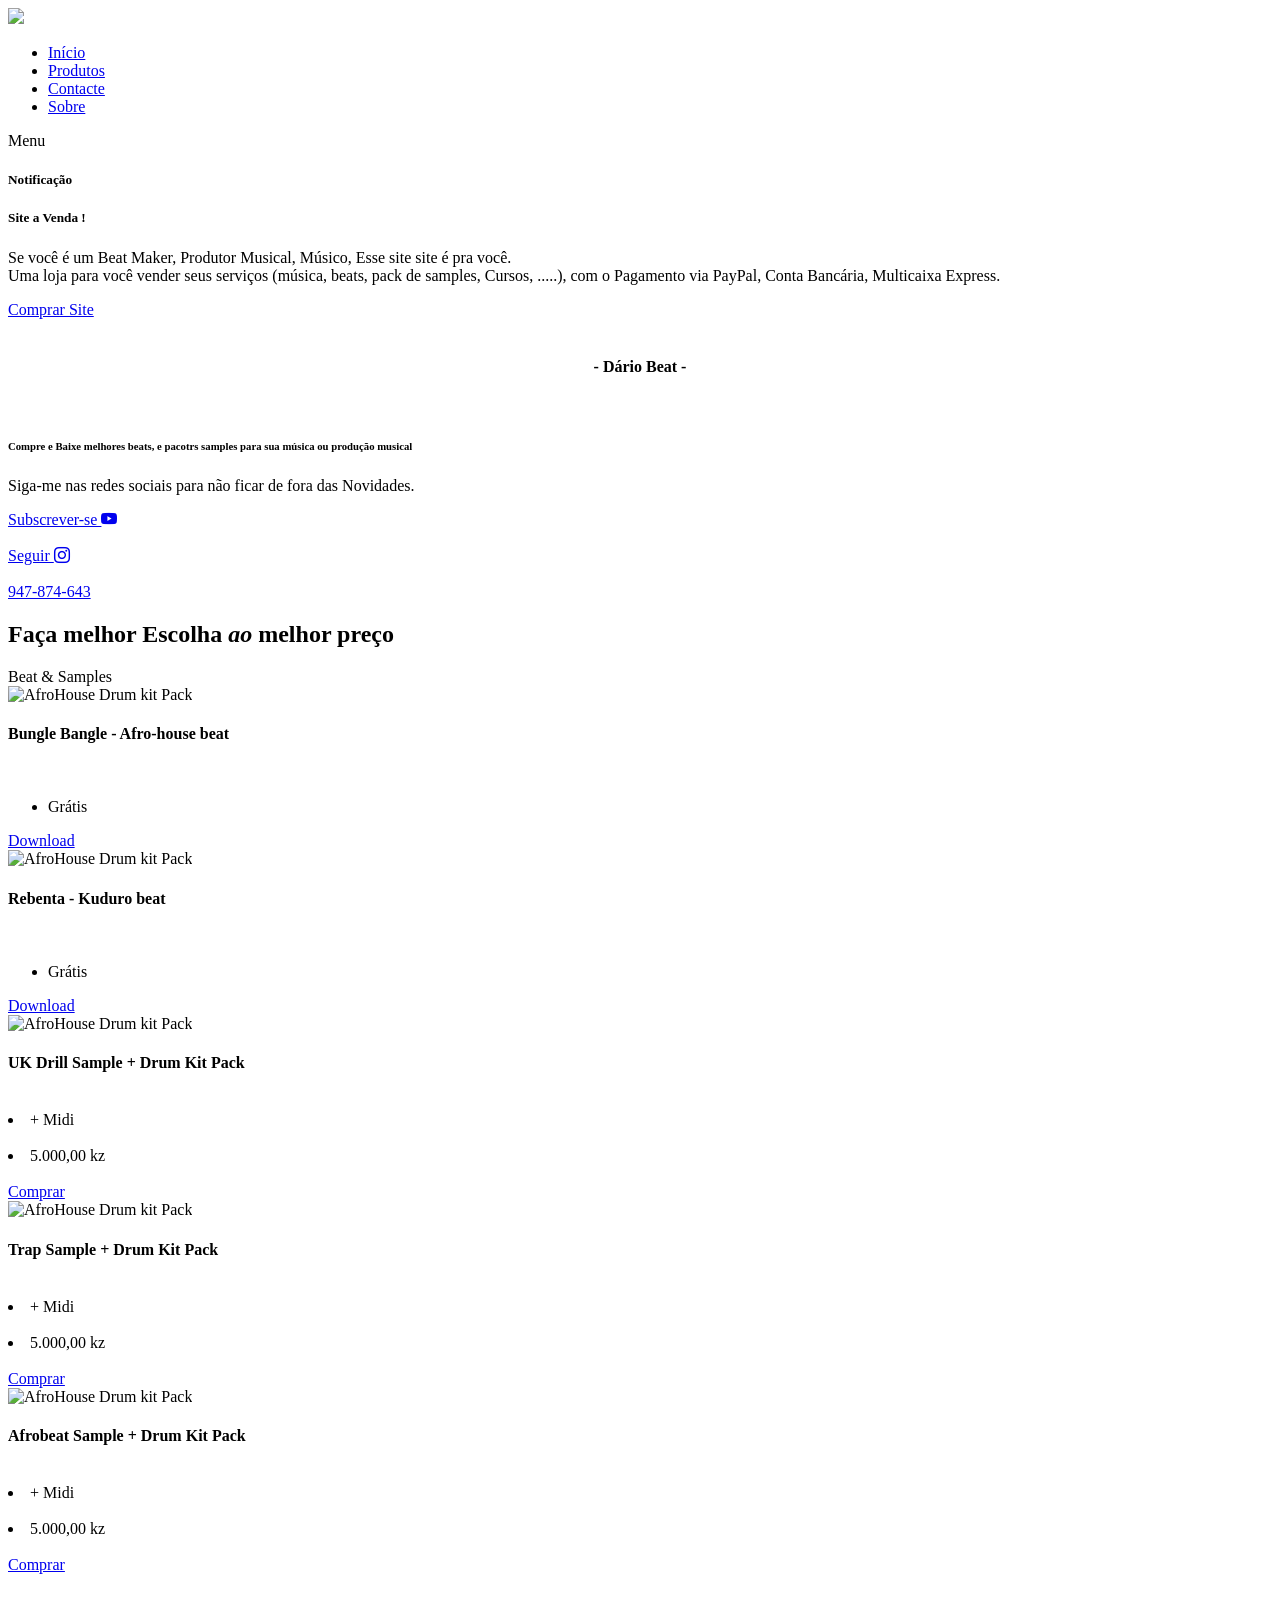
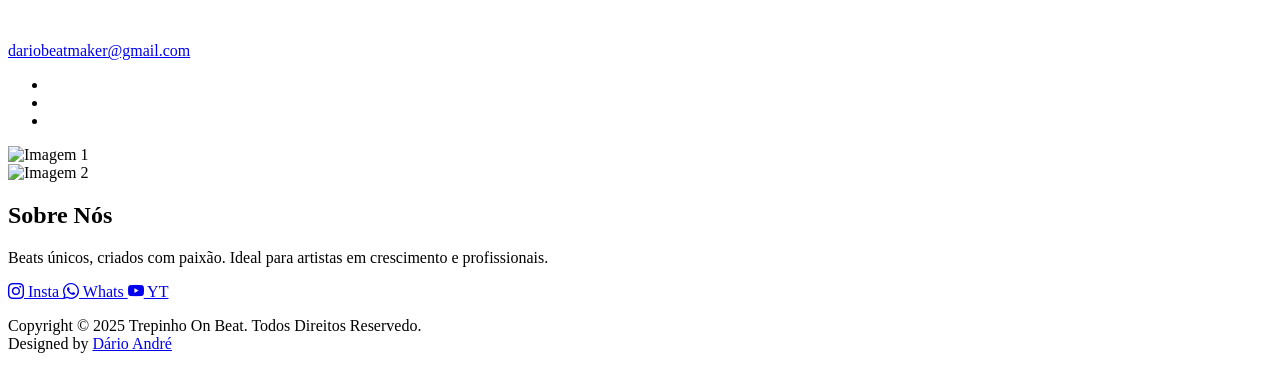
==== index.html @ f0b5c38b "Add files via upload" ====
<!DOCTYPE html>
<html lang="en">

  <head>

    <meta charset="UTF-8">
    <meta name="viewport" content="width=device-width, initial-scale=1, shrink-to-fit=no">
    <meta name="description" content="">
    <meta name="author" content="">
    <link rel="preconnect" href="https://fonts.gstatic.com">
    <link href="https://fonts.googleapis.com/css2?family=Poppins:wght@100;200;300;400;500;600;700;800;900&display=swap" rel="stylesheet">

    <title>Dário Beat - Sell Beats Online</title>

    <!-- Bootstrap core CSS -->
    <link href="b_css/bootstrap.min.css" rel="stylesheet">
    
    <!--Icons Bootstrap -->
    <link rel="stylesheet" href="https://cdn.jsdelivr.net/npm/bootstrap-icons@1.11.3/font/bootstrap-icons.min.css">


    <!-- Additional CSS Files -->
    <link rel="stylesheet" href="css/fontawesome.css">
    <link rel="stylesheet" href="css/templatemo-onix-digital.css">
    <link rel="stylesheet" href="css/animated.css">
    <link rel="stylesheet" href="css/owl.css">
  </head>

<body>

  <!-- ***** Preloader Start ***** -->
  <div id="js-preloader" class="js-preloader">
    <div class="preloader-inner">
      <span class="dot"></span>
      <div class="dots">
        <span></span>
        <span></span>
        <span></span>
      </div>
    </div>
  </div>
  <!-- ***** Preloader End ***** -->

  <!-- ***** Header Area Start ***** -->
  <header class="header-area header-sticky wow slideInDown" data-wow-duration="0.4s" data-wow-delay="0s">
    <div class="container">
      <div class="row">
        <div class="col-12">
          <nav class="main-nav">
            <!-- ***** Logo Start ***** -->
            <a href="index.html" class="logo">
          <img src="images/logo.png">
         </a>
            <!-- ***** Logo End ***** -->
            <!-- ***** Menu Start ***** -->
            <ul class="nav">
              <li class="scroll-to-section"><a href="#top" class="active">Início</a></li>
              <li class="scroll-to-section"><a href="#pricing">Produtos</a></li>
              <li class="scroll-to-section"><a href="#contacto">Contacte</a></li> 
              <li class="scroll-to-section"><a href="#sobre">Sobre</a></li> 
            </ul>        
            <a class='menu-trigger'>
                <span>Menu</span>
            </a>
            <!-- ***** Menu End ***** -->
          </nav>
        </div>
      </div>
    </div>
  </header>
  <!-- ***** Header Area End ***** -->

  <div class="main-banner" id="top">
    <div class="container">
      <div class="row">
        <div class="col-lg-12">
          <div class="row">
            <div class="col-lg-6 align-self-center">
              <div class="owl-carousel owl-banner">
 
                <div class="item header-text">
                  <!-- Notificação de Venda -->
       <div class="card">
  <h5 class="card-header">Notificação</h5>
  <div class="card-body">
    <h5 class="card-title">Site a Venda !</h5>
    <p class="card-text">Se você é um Beat Maker, Produtor Musical, Músico, Esse site site é pra você.<br>
   Uma loja para você vender seus serviços (música, beats, pack de samples, Cursos, .....), com o Pagamento via PayPal, Conta Bancária, Multicaixa Express.</p>
    <a href="https://www.instagram.com/darioandre15?igsh=MWtvZGVhNHUzNDRxYg==" class="btn btn-primary">Comprar Site</a>
  </div>
</div>
<br>
<!-- Fim Notificação de Venda -->
                  <h4 style="text-align:center">- Dário  Beat -</h4><br>
                  <h6>Compre e Baixe melhores beats, e pacotrs samples para sua música ou produção musical</h6>
                  <p>Siga-me nas redes sociais para não ficar de fora das Novidades.</p>
                  <div class="down-buttons">
                    <div class="main-blue-button-hover">
                      <a href="https://www.youtube.com/@trepinhooficial">Subscrever-se <i class="bi bi-youtube"></i></a>
                    </div><br>
                    <div class="main-blue-button-hover">
                      <a href="https://www.instagram.com/darioandre15?igsh=MWtvZGVhNHUzNDRxYg==">Seguir <i class="bi bi-instagram"></i></a>
                    </div><br>
                    <div class="call-button">
                      <a href="#"><i class="fa fa-phone"></i> 947-874-643</a>
                    </div>
                  </div>
                </div>                
                  </div>
                </div>
              </div>
            </div>
          </div>
        </div>
      </div>
    </div>
  </div>

  <div id="pricing" class="pricing-tables">
    <div class="container">
      <div class="row">
        <div class="col-lg-6 offset-lg-3">
          <div class="section-heading">
            <h2>Faça melhor Escolha  <em>ao</em> melhor <span>preço</span></h2>
            <span>Beat & Samples</span>
          </div>
        </div>
      </div>
      <div class="row">
        <div class="col-lg-4">
          <div class="item first-item">
           <img src="images/afrohouse.png" alt="AfroHouse Drum kit Pack"><br>
            <h4>Bungle Bangle - Afro-house beat </h4><br>
             <ul>
              <li>Grátis</li>
            </ul>
            <div class="main-blue-button-hover">
              <a href="beats/Bungle Bangle - Afrohouse.mp3" download class="botao-download">Download</a>
            </div>
          </div>
        </div>
        <div class="col-lg-4">
          <div class="item second-item">
           <img src="images/kuduro.png" alt="AfroHouse Drum kit Pack"><br>
            <h4>Rebenta - Kuduro beat</h4><br>
           <ul>
              <li>Grátis</li>
            </ul>
            <div class="main-blue-button-hover">
               <a href="beats/Rebenta - Kuduro.mp3" download class="botao-download">Download</a>
            </div>
          </div>
        </div>
     <div class="col-lg-4">
          <div class="item second-item">
           <img src="images/drillpack.png" alt="AfroHouse Drum kit Pack"><br>
            <h4>UK Drill Sample + Drum Kit Pack</h4><br>
             <li>+ Midi</li> 
              <br>
              <li>5.000,00 kz</li>
              <br>
            <div class="main-blue-button-hover">
               <a href="comprar.html" class="botao-comprar">Comprar</a>
            </div>
          </div>
        </div>     
     <div class="col-lg-4">
          <div class="item second-item">
           <img src="images/trappack.png" alt="AfroHouse Drum kit Pack"><br>
            <h4>Trap Sample + Drum Kit Pack</h4><br>
              <li>+ Midi</li> 
              <br>
              <li>5.000,00 kz</li>
              <br>
            <div class="main-blue-button-hover">
               <a href="comprar.html"  class="botao-comprar">Comprar</a>
            </div>
          </div>
        </div>         
     <div class="col-lg-4">
          <div class="item second-item">
           <img src="images/afrobeat.png" alt="AfroHouse Drum kit Pack"><br>
            <h4>Afrobeat Sample + Drum Kit Pack</h4><br> 
              <li>+ Midi</li> 
              <br>
              <li>5.000,00 kz</li>
              <br>
            <div class="main-blue-button-hover">
               <a href="comprar.html" class="botao-comprar">Comprar</a>
            </div>
          </div>
        </div>         
        <!--Não Eliminar-->
      </div>
    </div>
  </div>
  <div style="margin-bottom: 50px;">
      <!--Espaçamento-->
      <br>
  </div>
  <footer>
    <div class="container">
      <div class="row">
        <div class="col-lg-4">
          <div id="contacto" class="about footer-item">
            <div class="logo">
            </div>
            <a href="mailto:dariobeatmaker@gmail.com?subject=Pedido%20de%20Beat&body=Olá,%20tenho%20interesse%20em%20um%20beat.">dariobeatmaker@gmail.com</a>
            <ul>
              <li><a href="https://www.facebook.com/mctreppinho"><i class="fa fa-facebook"></i></a></li>
              <li><a href="https://www.youtube.com/@trepinhooficial"><i class="fa fa-youtube"></i></a></li>
              <li><a href="https://www.instagram.com/darioandre15?igsh=MWtvZGVhNHUzNDRxYg=="><i class="fa fa-instagram"></i></a></li>
            </ul>
          </div>
        </div>
        
   <section id="sobre" class="container my-5" style="background-color: #f1f1f1;">
  <div class="card p-4 rounded-4 shadow-lg text-center border-0" style="background-color: #ffffff;">
    <!-- Carrossel de imagens redondas -->
    <div id="carouselSobre" class="carousel slide mb-4" data-bs-ride="carousel">
      <div class="carousel-inner">
        <div class="carousel-item active">
          <img src="images/dj.png" class="d-block rounded-circle mx-auto" width="90" height="250" alt="Imagem 1">
        </div>
        <div class="carousel-item">
          <img src="images/dj2.png" class="d-block rounded-circle mx-auto" width="90" height="250" alt="Imagem 2">
        </div>
      </div>
    </div>

    <!-- Conteúdo do card -->
    <h2 class="card-title">Sobre Nós</h2>
    <p class="card-text text-muted">
      Beats únicos, criados com paixão. Ideal para artistas em crescimento e profissionais.
    </p>

    <!-- Botões com ícones -->
    <div class="d-flex justify-content-center gap-3 mt-4">
      <a href="https://www.instagram.com/darioandre15?igsh=MWtvZGVhNHUzNDRxYg==" target="_blank" class="btn btn-outline-dark rounded-pill">
        <i class="bi bi-instagram"></i> Insta
      </a>
      <a href="https://whatsapp.com/channel/0029VbAKzisAO7RA4mid3N1a" target="_blank" class="btn btn-outline-success rounded-pill">
        <i class="bi bi-whatsapp"></i> Whats
      </a>
      <a href="https://www.youtube.com/@trepinhooficial" target="_blank" class="btn btn-outline-danger rounded-pill">
        <i class="bi bi-youtube"></i> YT
      </a>
    </div>
  </div>
</section>     
        <div class="col-lg-12">
          <div class="copyright">
            <p>Copyright © 2025 Trepinho On Beat. Todos Direitos Reservedo. 
            <br>
            Designed by <a rel="nofollow" href="https://www.instagram.com/darioandre15?igsh=MWtvZGVhNHUzNDRxYg==" title="Programador">Dário André</a></p>
          </div>
        </div>
      </div>
    </div>
  </footer>


  <!-- Scripts -->
  <script src="jquery/jquery.min.js"></script>
  <script src="b_js/bootstrap.bundle.min.js"></script>
  <script src="js/owl-carousel.js"></script>
  <script src="js/animation.js"></script>
  <script src="js/imagesloaded.js"></script>
  <script src="js/custom.js"></script>

  <script>
  // Acc
    $(document).on("click", ".naccs .menu div", function() {
      var numberIndex = $(this).index();

      if (!$(this).is("active")) {
          $(".naccs .menu div").removeClass("active");
          $(".naccs ul li").removeClass("active");

          $(this).addClass("active");
          $(".naccs ul").find("li:eq(" + numberIndex + ")").addClass("active");

          var listItemHeight = $(".naccs ul")
            .find("li:eq(" + numberIndex + ")")
            .innerHeight();
          $(".naccs ul").height(listItemHeight + "px");
        }
    });
  </script>
</body>
</html>
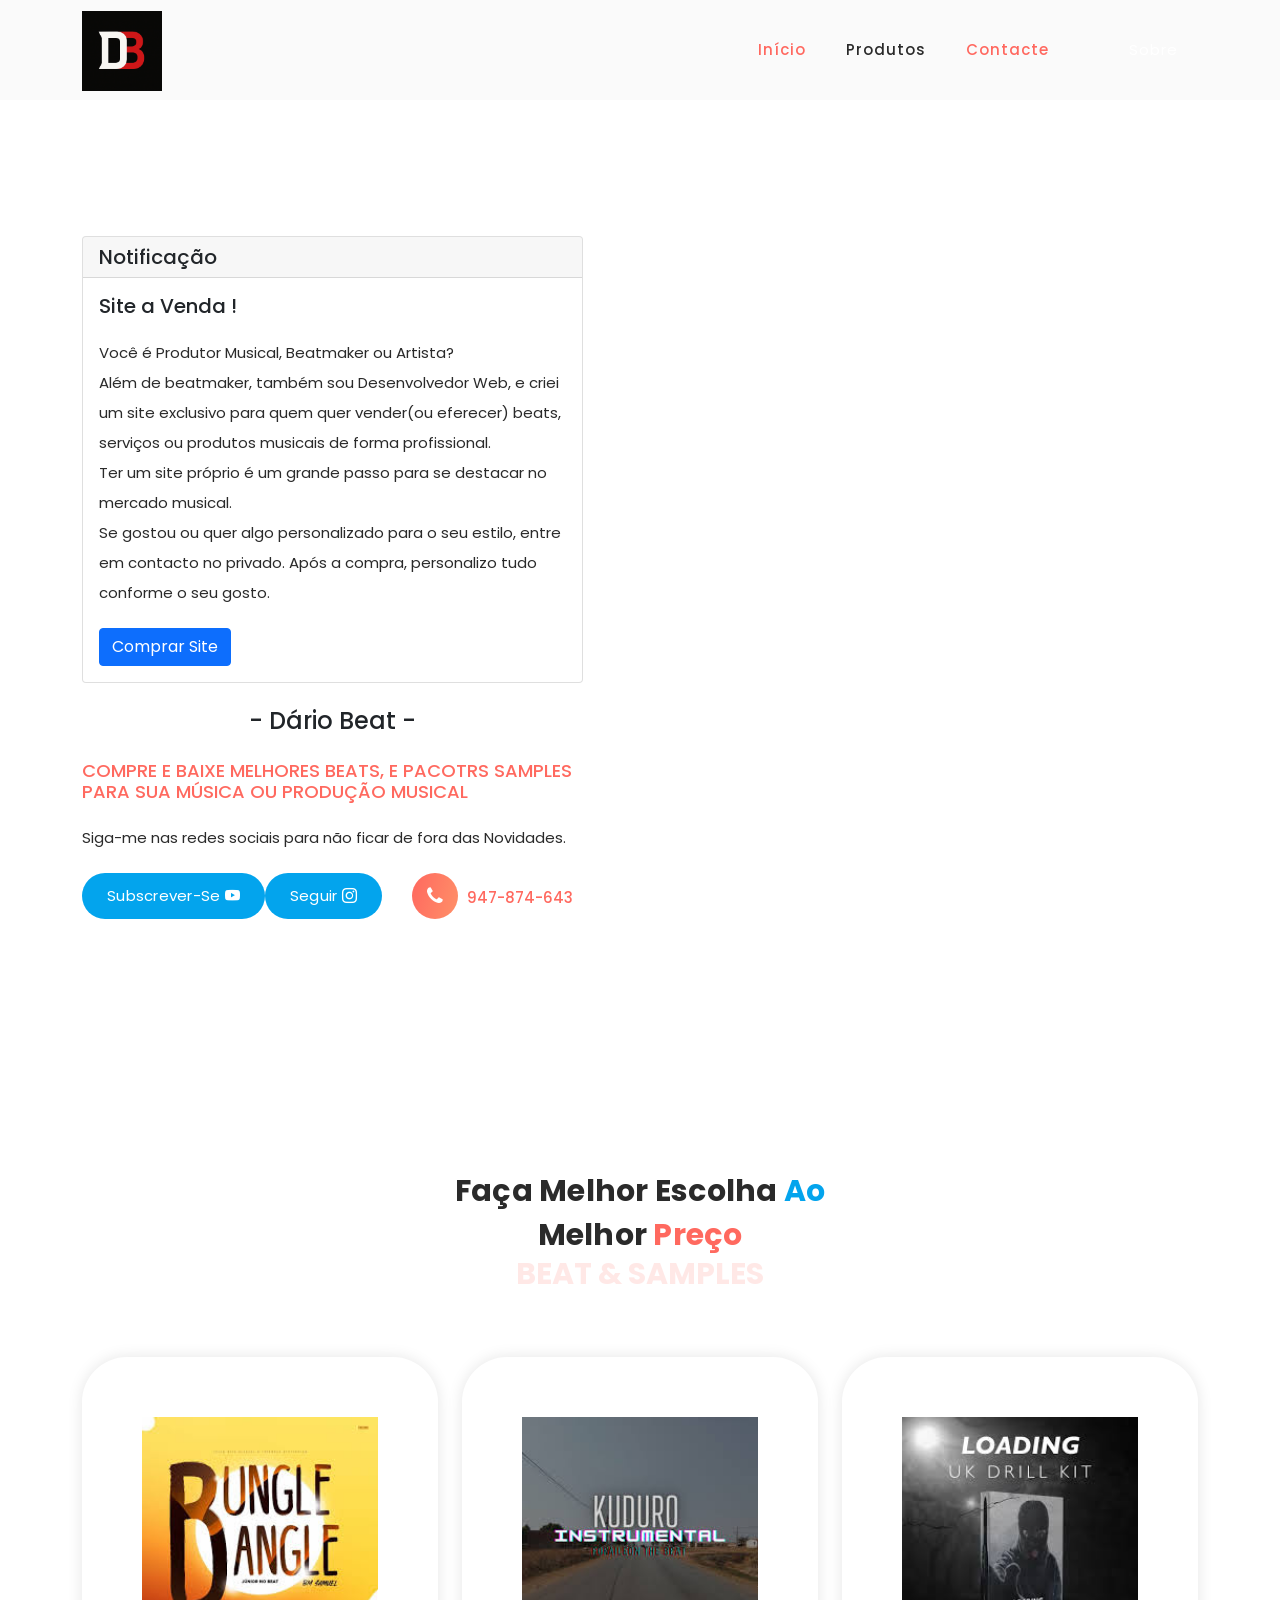
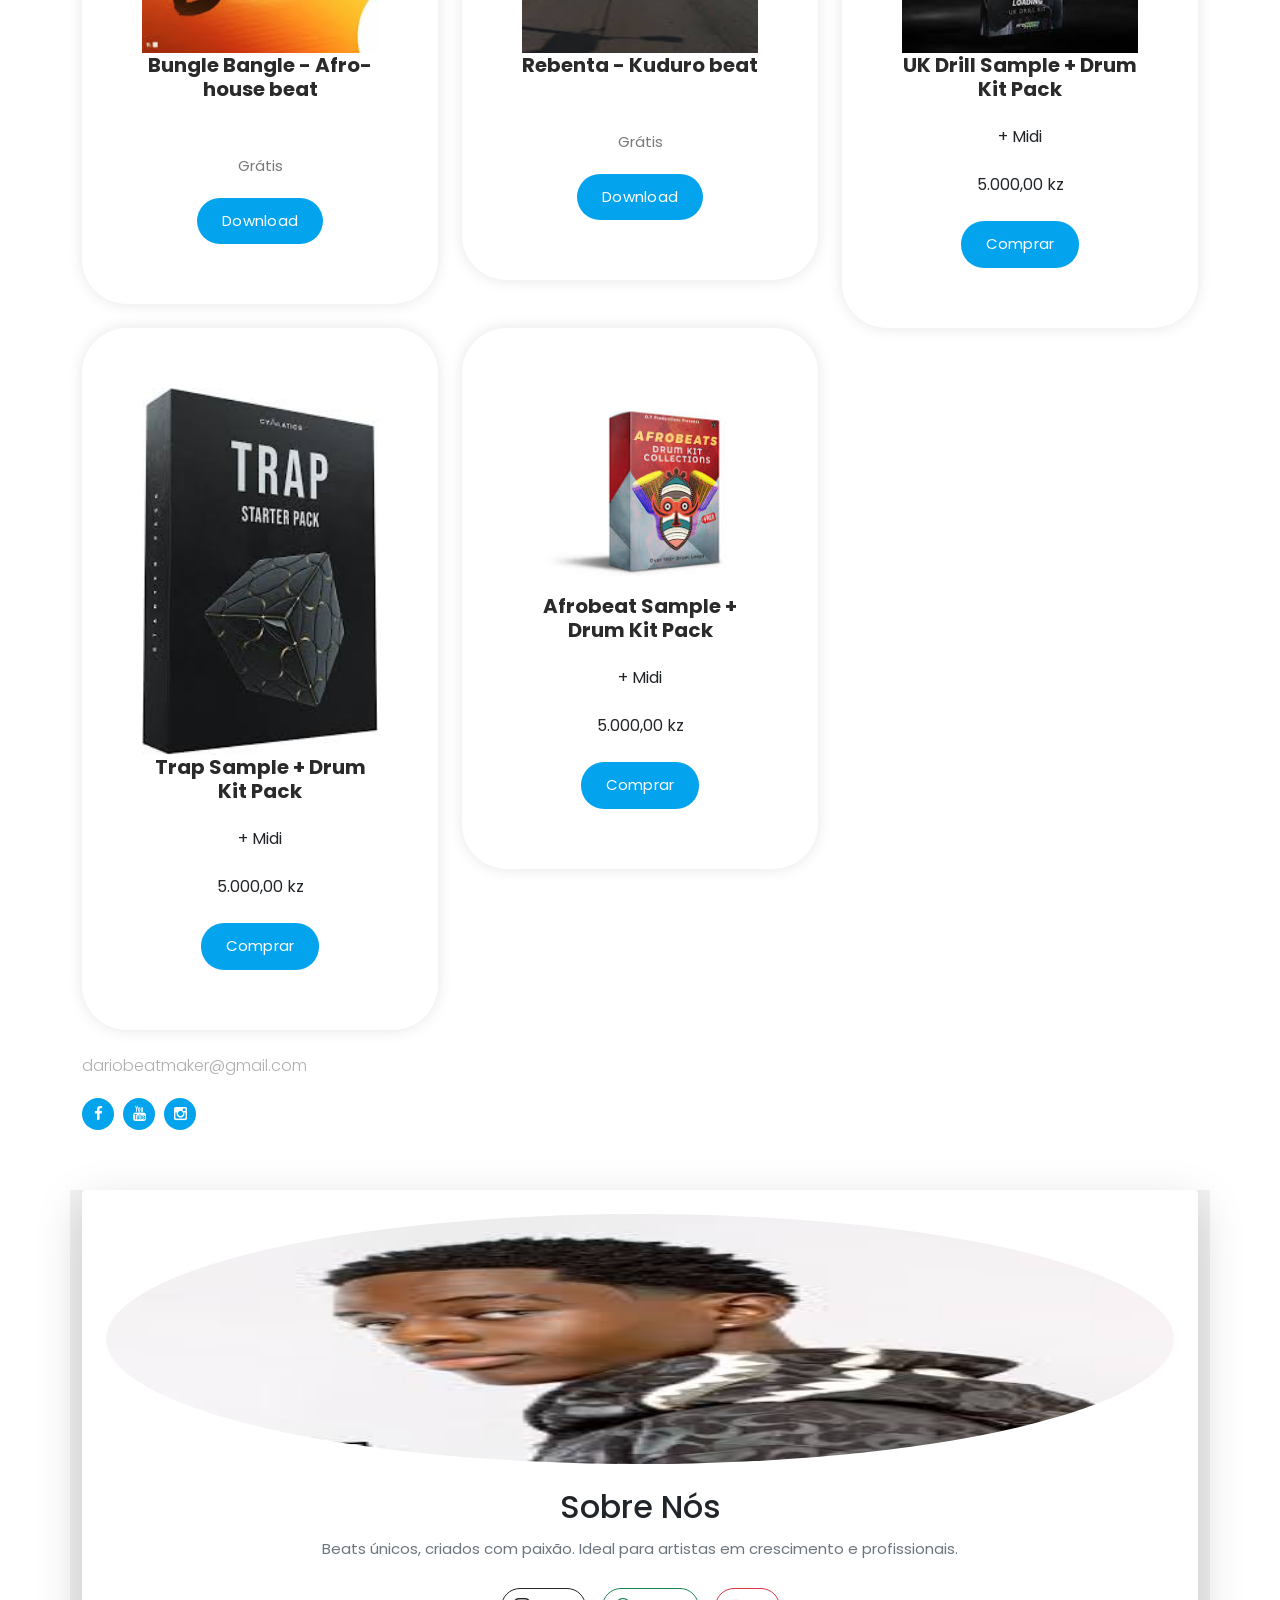
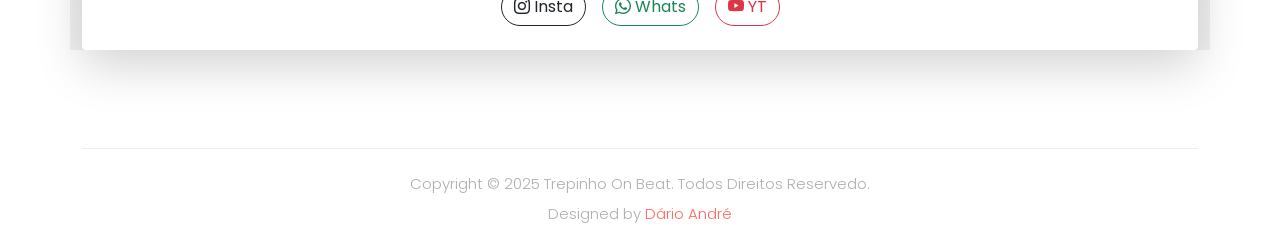
==== commit 399c82aa: "Add files via upload" ====
--- a/index.html
+++ b/index.html
@@ -1,4 +1,3 @@
-
 <!DOCTYPE html>
 <html lang="en">
 
@@ -85,8 +84,14 @@
   <h5 class="card-header">Notificação</h5>
   <div class="card-body">
     <h5 class="card-title">Site a Venda !</h5>
-    <p class="card-text">Se você é um Beat Maker, Produtor Musical, Músico, Esse site site é pra você.<br>
-   Uma loja para você vender seus serviços (música, beats, pack de samples, Cursos, .....), com o Pagamento via PayPal, Conta Bancária, Multicaixa Express.</p>
+    <p class="card-text">Você é Produtor Musical, Beatmaker ou Artista?<br>
+Além de beatmaker, também sou Desenvolvedor Web, e criei um site exclusivo para quem quer vender(ou eferecer) beats, serviços ou produtos musicais de forma profissional.
+<br>
+Ter um site próprio é um grande passo para se destacar no mercado musical.
+<br>
+Se gostou ou quer algo personalizado para o seu estilo, entre em contacto no privado.
+Após a compra, personalizo tudo conforme o seu gosto.
+</p>
     <a href="https://www.instagram.com/darioandre15?igsh=MWtvZGVhNHUzNDRxYg==" class="btn btn-primary">Comprar Site</a>
   </div>
 </div>
--- a/css/templatemo-onix-digital.css
+++ b/css/templatemo-onix-digital.css
@@ -0,0 +1,2031 @@
+/*
+
+TemplateMo 565 Onix Digital
+
+https://templatemo.com/tm-565-onix-digital
+
+
+------------------------------------------------
+Table of contents
+------------------------------------------------
+01. font & reset css
+02. reset
+03. global styles
+04. header
+05. banner
+06. features
+07. testimonials
+08. contact
+09. footer
+10. preloader
+11. search
+12. portfolio
+
+--------------------------------------------- */
+/* 
+---------------------------------------------
+font & reset css
+--------------------------------------------- 
+*/
+@import url('https://fonts.googleapis.com/css2?family=Poppins:wght@100;200;300;400;500;600;700;800;900&display=swap');
+/* 
+---------------------------------------------
+reset
+--------------------------------------------- 
+*/
+html, body, div, span, applet, object, iframe, h1, h2, h3, h4, h5, h6, p, blockquote, div
+pre, a, abbr, acronym, address, big, cite, code, del, dfn, em, font, img, ins, kbd, q,
+s, samp, small, strike, strong, sub, sup, tt, var, b, u, i, center, dl, dt, dd, ol, ul, li,
+figure, header, nav, section, article, aside, footer, figcaption {
+  margin: 0;
+  padding: 0;
+  border: 0;
+  outline: 0;
+}
+
+/* clear fix */
+.grid:after {
+  content: '';
+  display: block;
+  clear: both;
+}
+
+/* ---- .grid-item ---- */
+
+.grid-sizer,
+.grid-item {
+  width: 50%;
+}
+
+.grid-item {
+  float: left;
+}
+
+.grid-item img {
+  display: block;
+  max-width: 100%;
+}
+
+.clearfix:after {
+  content: ".";
+  display: block;
+  clear: both;
+  visibility: hidden;
+  line-height: 0;
+  height: 0;
+}
+
+.clearfix {
+  display: inline-block;
+}
+
+html[xmlns] .clearfix {
+  display: block;
+}
+
+* html .clearfix {
+  height: 1%;
+}
+
+ul, li {
+  padding: 0;
+  margin: 0;
+  list-style: none;
+}
+
+header, nav, section, article, aside, footer, hgroup {
+  display: block;
+}
+
+* {
+  box-sizing: border-box;
+}
+
+html, body {
+  font-family: 'Poppins', sans-serif;
+  font-weight: 400;
+  background-color: #fff;
+  -ms-text-size-adjust: 100%;
+  -webkit-font-smoothing: antialiased;
+  -moz-osx-font-smoothing: grayscale;
+}
+
+a {
+  text-decoration: none !important;
+}
+
+h1, h2, h3, h4, h5, h6 {
+  margin-top: 0px;
+  margin-bottom: 0px;
+}
+
+ul {
+  margin-bottom: 0px;
+}
+
+p {
+  font-size: 15px;
+  line-height: 30px;
+  color: #2a2a2a;
+}
+
+img {
+  width: 100%;
+  overflow: hidden;
+}
+
+/* 
+---------------------------------------------
+global styles
+--------------------------------------------- 
+*/
+html,
+body {
+  background: #fff;
+  font-family: 'Poppins', sans-serif;
+}
+
+::selection {
+  background: #03a4ed;
+  color: #fff;
+}
+
+::-moz-selection {
+  background: #03a4ed;
+  color: #fff;
+}
+
+@media (max-width: 991px) {
+  html, body {
+    overflow-x: hidden;
+  }
+  .mobile-top-fix {
+    margin-top: 30px;
+    margin-bottom: 0px;
+  }
+  .mobile-bottom-fix {
+    margin-bottom: 30px;
+  }
+  .mobile-bottom-fix-big {
+    margin-bottom: 60px;
+  }
+}
+
+.page-section {
+  margin-top: 120px;
+}
+
+.section-heading h2 {
+  font-size: 30px;
+  text-transform: capitalize;
+  color: #2a2a2a;
+  font-weight: 700;
+  letter-spacing: 0.25px;
+  position: relative;
+  z-index: 2;
+  line-height: 44px;
+  margin-bottom: -5px;
+}
+
+.section-heading h2 em {
+  font-style: normal;
+  color: #03a4ed;
+}
+
+.section-heading h2 span {
+  color: #ff695f;
+  font-weight: 700;
+  opacity: 1;
+  text-transform: capitalize;
+}
+
+.section-heading span {
+  font-size: 30px;
+  text-transform: uppercase;
+  font-weight: 700;
+  color: #ff695f;
+  opacity: 0.15;
+}
+
+.main-blue-button a {
+  display: inline-block;
+  background-color: #03a4ed;
+  font-size: 15px;
+  font-weight: 400;
+  color: #fff;
+  text-transform: capitalize;
+  padding: 12px 25px;
+  border-radius: 23px;
+  letter-spacing: 0.25px;
+}
+
+.main-blue-button-hover a {
+  display: inline-block;
+  background-color: #03a4ed;
+  font-size: 15px;
+  font-weight: 400;
+  color: #fff;
+  text-transform: capitalize;
+  padding: 12px 25px;
+  border-radius: 23px;
+  letter-spacing: 0.25px;
+  transition: all .3s;
+}
+
+.main-blue-button-hover a:hover {
+  background-color: #ff695f;
+}
+
+.main-red-button a {
+  display: inline-block;
+  background-color: #ff695f;
+  font-size: 15px;
+  font-weight: 400;
+  color: #fff;
+  text-transform: capitalize;
+  padding: 12px 25px;
+  border-radius: 23px;
+  letter-spacing: 0.25px;
+}
+
+.main-red-button-hover a {
+  display: inline-block;
+  background-color: #ff695f;
+  font-size: 15px;
+  font-weight: 400;
+  color: #fff;
+  text-transform: capitalize;
+  padding: 12px 25px;
+  border-radius: 23px;
+  letter-spacing: 0.25px;
+  transition: all .3s;
+}
+
+.main-red-button-hover a:hover {
+  background-color: #03a4ed;
+}
+
+.main-white-button a {
+  display: inline-block;
+  background-color: #fff;
+  font-size: 15px;
+  font-weight: 400;
+  color: #ff695f;
+  text-transform: capitalize;
+  padding: 12px 25px;
+  border-radius: 23px;
+  letter-spacing: 0.25px;
+}
+
+/* 
+---------------------------------------------
+header
+--------------------------------------------- 
+*/
+
+.background-header {
+  background-color: #fff!important;
+  height: 80px!important;
+  position: fixed!important;
+  top: 0px;
+  left: 0px;
+  right: 0px;
+  box-shadow: 0px 0px 10px rgba(0,0,0,0.15)!important;
+}
+
+.background-header .logo,
+.background-header .main-nav .nav li a {
+  color: #1e1e1e!important;
+}
+.logo {
+  max-width: 80px;
+  height: auto;
+  display: block;
+  margin: 0 auto;
+}
+.background-header .main-nav .nav li:hover a {
+  color: #ff685f!important;
+}
+
+.background-header .nav li a.active {
+  color: #ff685f!important;
+}
+
+.header-area {
+  background-color: #fafafa;
+  position: absolute;
+  top: 0px;
+  left: 0px;
+  right: 0px;
+  z-index: 100;
+  height: 100px;
+  -webkit-transition: all .5s ease 0s;
+  -moz-transition: all .5s ease 0s;
+  -o-transition: all .5s ease 0s;
+  transition: all .5s ease 0s;
+}
+
+.header-area .main-nav {
+  min-height: 80px;
+  background: transparent;
+}
+
+.header-area .main-nav .logo {
+  line-height: 100px;
+  color: #fff;
+  font-size: 28px;
+  font-weight: 700;
+  text-transform: uppercase;
+  letter-spacing: 2px;
+  float: left;
+  -webkit-transition: all 0.3s ease 0s;
+  -moz-transition: all 0.3s ease 0s;
+  -o-transition: all 0.3s ease 0s;
+  transition: all 0.3s ease 0s;
+}
+
+.background-header .main-nav .logo {
+  line-height: 75px;
+}
+
+.background-header .main-nav .nav {
+  margin-top: 20px !important;
+}
+
+.header-area .main-nav .nav {
+  float: right;
+  margin-top: 30px;
+  margin-right: 0px;
+  background-color: transparent;
+  -webkit-transition: all 0.3s ease 0s;
+  -moz-transition: all 0.3s ease 0s;
+  -o-transition: all 0.3s ease 0s;
+  transition: all 0.3s ease 0s;
+  position: relative;
+  z-index: 999;
+}
+
+.header-area .main-nav .nav li {
+  padding-left: 20px;
+  padding-right: 20px;
+}
+
+.header-area .main-nav .nav li:last-child {
+  padding-right: 0px;
+  padding-left: 40px;
+}
+
+.header-area .main-nav .nav li:last-child a ,
+.background-header .main-nav .nav li:last-child a {
+  color: #fff !important;
+  padding: 0px 20px;
+  font-weight: 400;
+}
+
+.header-area .main-nav .nav li:last-child a:hover,
+.header-area .main-nav .nav li:last-child a.active {
+  color: #fff !important;
+}
+
+.header-area .main-nav .nav li:last-child .main-red-button-hover a:hover,
+.background-header .main-nav .nav li:last-child .main-red-button-hover a:hover {
+  background-color: #03a4ed !important;
+}
+
+.header-area .main-nav .nav li a {
+  display: block;
+  font-weight: 500;
+  font-size: 15px;
+  color: #2a2a2a;
+  text-transform: capitalize;
+  -webkit-transition: all 0.3s ease 0s;
+  -moz-transition: all 0.3s ease 0s;
+  -o-transition: all 0.3s ease 0s;
+  transition: all 0.3s ease 0s;
+  height: 40px;
+  line-height: 40px;
+  border: transparent;
+  letter-spacing: 1px;
+}
+
+.header-area .main-nav .nav li a {
+  color: #2a2a2a;
+}
+
+.header-area .main-nav .nav li:hover a,
+.header-area .main-nav .nav li a.active {
+  color: #ff685f!important;
+}
+
+.background-header .main-nav .nav li:hover a,
+.background-header .main-nav .nav li a.active {
+  color: #ff685f!important;
+  opacity: 1;
+}
+
+.header-area .main-nav .nav li.submenu {
+  position: relative;
+  padding-right: 30px;
+}
+
+.header-area .main-nav .nav li.submenu:after {
+  font-family: FontAwesome;
+  content: "\f107";
+  font-size: 12px;
+  color: #2a2a2a;
+  position: absolute;
+  right: 18px;
+  top: 12px;
+}
+
+.background-header .main-nav .nav li.submenu:after {
+  color: #2a2a2a;
+}
+
+.header-area .main-nav .nav li.submenu ul {
+  position: absolute;
+  width: 200px;
+  box-shadow: 0 2px 28px 0 rgba(0, 0, 0, 0.06);
+  overflow: hidden;
+  top: 50px;
+  opacity: 0;
+  transform: translateY(+2em);
+  visibility: hidden;
+  z-index: -1;
+  transition: all 0.3s ease-in-out 0s, visibility 0s linear 0.3s, z-index 0s linear 0.01s;
+}
+
+.header-area .main-nav .nav li.submenu ul li {
+  margin-left: 0px;
+  padding-left: 0px;
+  padding-right: 0px;
+}
+
+.header-area .main-nav .nav li.submenu ul li a {
+  opacity: 1;
+  display: block;
+  background: #f7f7f7;
+  color: #2a2a2a!important;
+  padding-left: 20px;
+  height: 40px;
+  line-height: 40px;
+  -webkit-transition: all 0.3s ease 0s;
+  -moz-transition: all 0.3s ease 0s;
+  -o-transition: all 0.3s ease 0s;
+  transition: all 0.3s ease 0s;
+  position: relative;
+  font-size: 13px;
+  font-weight: 400;
+  border-bottom: 1px solid #eee;
+}
+
+.header-area .main-nav .nav li.submenu ul li a:hover {
+  background: #fff;
+  color: #ff685f!important;
+  padding-left: 25px;
+}
+
+.header-area .main-nav .nav li.submenu ul li a:hover:before {
+  width: 3px;
+}
+
+.header-area .main-nav .nav li.submenu:hover ul {
+  visibility: visible;
+  opacity: 1;
+  z-index: 1;
+  transform: translateY(0%);
+  transition-delay: 0s, 0s, 0.3s;
+}
+
+.header-area .main-nav .menu-trigger {
+  cursor: pointer;
+  display: block;
+  position: absolute;
+  top: 33px;
+  width: 32px;
+  height: 40px;
+  text-indent: -9999em;
+  z-index: 99;
+  right: 40px;
+  display: none;
+}
+
+.background-header .main-nav .menu-trigger {
+  top: 23px;
+}
+
+.header-area .main-nav .menu-trigger span,
+.header-area .main-nav .menu-trigger span:before,
+.header-area .main-nav .menu-trigger span:after {
+  -moz-transition: all 0.4s;
+  -o-transition: all 0.4s;
+  -webkit-transition: all 0.4s;
+  transition: all 0.4s;
+  background-color: #1e1e1e;
+  display: block;
+  position: absolute;
+  width: 30px;
+  height: 2px;
+  left: 0;
+}
+
+.background-header .main-nav .menu-trigger span,
+.background-header .main-nav .menu-trigger span:before,
+.background-header .main-nav .menu-trigger span:after {
+  background-color: #1e1e1e;
+}
+
+.header-area .main-nav .menu-trigger span:before,
+.header-area .main-nav .menu-trigger span:after {
+  -moz-transition: all 0.4s;
+  -o-transition: all 0.4s;
+  -webkit-transition: all 0.4s;
+  transition: all 0.4s;
+  background-color: #1e1e1e;
+  display: block;
+  position: absolute;
+  width: 30px;
+  height: 2px;
+  left: 0;
+  width: 75%;
+}
+
+.background-header .main-nav .menu-trigger span:before,
+.background-header .main-nav .menu-trigger span:after {
+  background-color: #1e1e1e;
+}
+
+.header-area .main-nav .menu-trigger span:before,
+.header-area .main-nav .menu-trigger span:after {
+  content: "";
+}
+
+.header-area .main-nav .menu-trigger span {
+  top: 16px;
+}
+
+.header-area .main-nav .menu-trigger span:before {
+  -moz-transform-origin: 33% 100%;
+  -ms-transform-origin: 33% 100%;
+  -webkit-transform-origin: 33% 100%;
+  transform-origin: 33% 100%;
+  top: -10px;
+  z-index: 10;
+}
+
+.header-area .main-nav .menu-trigger span:after {
+  -moz-transform-origin: 33% 0;
+  -ms-transform-origin: 33% 0;
+  -webkit-transform-origin: 33% 0;
+  transform-origin: 33% 0;
+  top: 10px;
+}
+
+.header-area .main-nav .menu-trigger.active span,
+.header-area .main-nav .menu-trigger.active span:before,
+.header-area .main-nav .menu-trigger.active span:after {
+  background-color: transparent;
+  width: 100%;
+}
+
+.header-area .main-nav .menu-trigger.active span:before {
+  -moz-transform: translateY(6px) translateX(1px) rotate(45deg);
+  -ms-transform: translateY(6px) translateX(1px) rotate(45deg);
+  -webkit-transform: translateY(6px) translateX(1px) rotate(45deg);
+  transform: translateY(6px) translateX(1px) rotate(45deg);
+  background-color: #1e1e1e;
+}
+
+.background-header .main-nav .menu-trigger.active span:before {
+  background-color: #1e1e1e;
+}
+
+.header-area .main-nav .menu-trigger.active span:after {
+  -moz-transform: translateY(-6px) translateX(1px) rotate(-45deg);
+  -ms-transform: translateY(-6px) translateX(1px) rotate(-45deg);
+  -webkit-transform: translateY(-6px) translateX(1px) rotate(-45deg);
+  transform: translateY(-6px) translateX(1px) rotate(-45deg);
+  background-color: #1e1e1e;
+}
+
+.background-header .main-nav .menu-trigger.active span:after {
+  background-color: #1e1e1e;
+}
+
+.header-area.header-sticky {
+  min-height: 80px;
+}
+
+.header-area .nav {
+  margin-top: 30px;
+}
+
+.header-area.header-sticky .nav li a.active {
+  color: #ff685f;
+}
+
+@media (max-width: 1200px) {
+  .header-area .main-nav .nav li {
+    padding-left: 12px;
+    padding-right: 12px;
+  }
+  .header-area .main-nav:before {
+    display: none;
+  }
+}
+
+@media (max-width: 992px) {
+  .header-area .main-nav .nav li:last-child  ,
+  .background-header .main-nav .nav li:last-child {
+    display: none;
+  }
+  .header-area .main-nav .nav li:nth-child(6),
+  .background-header .main-nav .nav li:nth-child(6) {
+    padding-right: 0px;
+  }
+}
+
+@media (max-width: 767px) {
+  .background-header .main-nav .nav {
+    margin-top: 80px !important;
+  }
+  .header-area .main-nav .logo {
+    color: #1e1e1e;
+  }
+  .header-area.header-sticky .nav li a:hover,
+  .header-area.header-sticky .nav li a.active {
+    color: #ff685f!important;
+    opacity: 1;
+  }
+  .header-area.header-sticky .nav li.search-icon a {
+    width: 100%;
+  }
+  .header-area {
+    background-color: #f7f7f7;
+    padding: 0px 15px;
+    height: 100px;
+    box-shadow: none;
+    text-align: center;
+  }
+  .header-area .container {
+    padding: 0px;
+  }
+  .header-area .logo {
+    margin-left: 30px;
+  }
+  
+  .header-area .menu-trigger {
+    display: block !important;
+  }
+  .header-area .main-nav {
+    overflow: hidden;
+  }
+  .header-area .main-nav .nav {
+    float: none;
+    width: 100%;
+    display: none;
+    -webkit-transition: all 0s ease 0s;
+    -moz-transition: all 0s ease 0s;
+    -o-transition: all 0s ease 0s;
+    transition: all 0s ease 0s;
+    margin-left: 0px;
+  }
+  .background-header .nav {
+    margin-top: 80px;
+  }
+  .header-area .main-nav .nav li:first-child {
+    border-top: 1px solid #eee;
+  }
+  .header-area.header-sticky .nav {
+    margin-top: 100px;
+  }
+  .header-area .main-nav .nav li {
+    width: 100%;
+    background: #fff;
+    border-bottom: 1px solid #e7e7e7;
+    padding-left: 0px !important;
+    padding-right: 0px !important;
+  }
+  .header-area .main-nav .nav li a {
+    height: 50px !important;
+    line-height: 50px !important;
+    padding: 0px !important;
+    border: none !important;
+    background: #f7f7f7 !important;
+    color: #191a20 !important;
+  }
+  .header-area .main-nav .nav li a:hover {
+    background: #eee !important;
+    color: #ff685f!important;
+  }
+  .header-area .main-nav .nav li.submenu ul {
+    position: relative;
+    visibility: inherit;
+    opacity: 1;
+    z-index: 1;
+    transform: translateY(0%);
+    transition-delay: 0s, 0s, 0.3s;
+    top: 0px;
+    width: 100%;
+    box-shadow: none;
+    height: 0px;
+  }
+  .header-area .main-nav .nav li.submenu ul li a {
+    font-size: 12px;
+    font-weight: 400;
+  }
+  .header-area .main-nav .nav li.submenu ul li a:hover:before {
+    width: 0px;
+  }
+  .header-area .main-nav .nav li.submenu ul.active {
+    height: auto !important;
+  }
+  .header-area .main-nav .nav li.submenu:after {
+    color: #3B566E;
+    right: 25px;
+    font-size: 14px;
+    top: 15px;
+  }
+  .header-area .main-nav .nav li.submenu:hover ul, .header-area .main-nav .nav li.submenu:focus ul {
+    height: 0px;
+  }
+}
+
+@media (min-width: 767px) {
+  .header-area .main-nav .nav {
+    display: flex !important;
+  }
+}
+
+/* 
+---------------------------------------------
+preloader
+--------------------------------------------- 
+*/
+
+.js-preloader {
+    position: fixed;
+    top: 0;
+    left: 0;
+    right: 0;
+    bottom: 0;
+    background-color: #fff;
+    display: -webkit-box;
+    display: flex;
+    -webkit-box-align: center;
+    align-items: center;
+    -webkit-box-pack: center;
+    justify-content: center;
+    opacity: 1;
+    visibility: visible;
+    z-index: 9999;
+    -webkit-transition: opacity 0.25s ease;
+    transition: opacity 0.25s ease;
+}
+
+.js-preloader.loaded {
+    opacity: 0;
+    visibility: hidden;
+    pointer-events: none;
+}
+
+@-webkit-keyframes dot {
+    50% {
+        -webkit-transform: translateX(96px);
+        transform: translateX(96px);
+    }
+}
+
+@keyframes dot {
+    50% {
+        -webkit-transform: translateX(96px);
+        transform: translateX(96px);
+    }
+}
+
+@-webkit-keyframes dots {
+    50% {
+        -webkit-transform: translateX(-31px);
+        transform: translateX(-31px);
+    }
+}
+
+@keyframes dots {
+    50% {
+        -webkit-transform: translateX(-31px);
+        transform: translateX(-31px);
+    }
+}
+
+.preloader-inner {
+    position: relative;
+    width: 142px;
+    height: 40px;
+    background: #fff;
+}
+
+.preloader-inner .dot {
+    position: absolute;
+    width: 16px;
+    height: 16px;
+    top: 12px;
+    left: 15px;
+    background: #ff695f;
+    border-radius: 50%;
+    -webkit-transform: translateX(0);
+    transform: translateX(0);
+    -webkit-animation: dot 2.8s infinite;
+    animation: dot 2.8s infinite;
+}
+
+.preloader-inner .dots {
+    -webkit-transform: translateX(0);
+    transform: translateX(0);
+    margin-top: 12px;
+    margin-left: 31px;
+    -webkit-animation: dots 2.8s infinite;
+    animation: dots 2.8s infinite;
+}
+
+.preloader-inner .dots span {
+    display: block;
+    float: left;
+    width: 16px;
+    height: 16px;
+    margin-left: 16px;
+    background: #ff695f;
+    border-radius: 50%;
+}
+
+
+
+/* 
+---------------------------------------------
+Banner Style
+--------------------------------------------- 
+*/
+
+.main-banner {
+  background-repeat: no-repeat;
+  background-position: center center;
+  background-size: cover;
+  padding: 236px 0px 130px 0px;
+  position: relative;
+  overflow: hidden;
+}
+
+.main-banner:after {
+  content: '';
+  background-image: url(../images/baner-dec-left.png);
+  background-repeat: no-repeat;
+  position: absolute;
+  left: 0;
+  top: 100px;
+  width: 267px;
+  height: 532px;
+}
+
+.main-banner:before {
+  content: '';
+  background-image: url(../images/banner-right-image.png);
+  background-repeat: no-repeat;
+  background-size: cover;
+  position: absolute;
+  right: 0;
+  top: 100px;
+  width: 819px;
+  height: 674px;
+}
+
+.main-banner .item {
+  margin-right: 45px;
+}
+
+.main-banner .item h6 {
+  text-transform: uppercase;
+  font-size: 18px;
+  color: #ff695f;
+  margin-bottom: 15px;
+}
+
+.main-banner .item h2 {
+  font-size: 50px;
+  font-weight: 700;
+  color: #2a2a2a;
+  line-height: 72px;
+}
+
+.main-banner .item h2 em {
+  color: #03a4ed;
+  font-style: normal;
+}
+
+.main-banner .item h2 span {
+  color: #ff695f;
+}
+
+.main-banner .item p {
+  margin: 20px 0px;
+}
+
+.main-banner .item .down-buttons {
+  display: inline-flex;
+}
+
+.main-banner .item .down-buttons .call-button i {
+  margin-right: 5px;
+  width: 46px;
+  height: 46px;
+  display: inline-block;
+  text-align: center;
+  line-height: 46px;
+  border-radius: 50%;
+  background: rgb(255,104,95);
+  background: linear-gradient(105deg, rgba(255,104,95,1) 0%, rgba(255,144,104,1) 100%);
+  color: #fff;
+  font-size: 20px;
+}
+
+.main-banner .item .down-buttons .call-button a {
+  color: #ff695f;
+  font-size: 15px;
+  font-weight: 500;
+  margin-left: 30px;
+}
+
+.main-banner .owl-dots {
+  margin-top: 60px;
+  counter-reset: dots;
+}
+
+.main-banner .owl-dot:before {
+  counter-increment:dots;
+  content: counter(dots);
+  font-size: 20px;
+  font-weight: 500;
+  margin-left: 10px;
+  color: #2a2a2a;
+  width: 15px;
+  display: inline-block;
+  text-align: center;
+  border-bottom: 3px solid transparent;
+  transition: all .5s;
+}
+
+.main-banner .active:before {
+  color: #ff685f;
+  border-bottom: 3px solid #ff685f;
+}
+
+
+/* 
+---------------------------------------------
+Services Style
+--------------------------------------------- 
+*/
+
+.our-services .services-left-dec img {
+  width: 387px;
+  height: 638px;
+  left: -80px;
+  top: -140px;
+  position: absolute;
+  z-index: 1;
+}
+
+.our-services .services-right-dec img {
+  width: 305px;
+  height: 305px;
+  right: 25px;
+  bottom: -120px;
+  position: absolute;
+  z-index: 1;
+}
+
+.our-services .container {
+  position: relative;
+}
+
+.our-services {
+  position: relative;
+  margin-top: 0px;
+  padding-top: 120px;
+}
+
+.our-services .section-heading {
+  text-align: center;
+  margin-bottom: 45px;
+}
+
+.our-services .section-heading h2 {
+  margin: 0px 60px;
+  margin-bottom: -10px;
+}
+
+.our-services .item {
+  text-align: center;
+  margin: 15px;
+  border-radius: 20px;
+  background-color: #fff;
+  padding: 30px;
+  box-shadow: 0px 0px 15px rgba(0,0,0,0.05);
+}
+
+.our-services .item h4 {
+  font-size: 20px;
+  font-weight: 700;
+  color: #2a2a2a;
+  margin-bottom: 30px;
+  line-height: 30px;
+}
+
+.our-services .item .icon {
+  width: 45px;
+  height: 45px;
+  margin: 0 auto;
+}
+
+.our-services .item p {
+  margin-top: 35px;
+  padding-top: 30px;
+  border-top: 1px solid #eee;
+}
+
+.our-services .owl-dots {
+  text-align: center;
+  margin-top: 40px;
+}
+.our-services .owl-dots .owl-dot {
+  width: 6px;
+  height: 6px;
+  background-color: #ff695f;
+  border-radius: 50%;
+  opacity: 0.3;
+  margin: 0px 5px;
+}
+
+.our-services .owl-dots .active {
+  opacity: 1;
+  width: 10px;
+  height: 10px;
+}
+
+
+/* 
+---------------------------------------------
+About
+--------------------------------------------- 
+*/
+
+.about-us {
+  margin-top: 0px;
+  padding-top: 120px;
+}
+
+.about-us .left-image {
+  margin-right: 30px;
+}
+
+.about-us .section-heading h2 {
+  margin-right: 60px;
+}
+
+.about-us .section-heading p {
+  margin-top: 50px;
+}
+
+.about-us .fact-item .icon {
+  width: 45px;
+  height: 45px;
+}
+
+.about-us .fact-item {
+  margin-top: 45px;
+}
+
+.about-us .fact-item .count-digit {
+  font-size: 48px;
+  font-weight: 700;
+  color: #2a2a2a;
+  margin-top: 5px;
+}
+
+.about-us .fact-item .count-title {
+  font-size: 15px;
+  color: #ff695f;
+}
+
+.about-us .fact-item p {
+  margin-top: 20px;
+  padding-top: 15px;
+  border-top: 1px solid #eee;
+}
+
+
+/* 
+---------------------------------------------
+Portfolio
+--------------------------------------------- 
+*/
+
+.our-portfolio .portfolio-left-dec img {
+  width: 342px;
+  height: 311px;
+  left: 45px;
+  top: 120px;
+  position: absolute;
+  z-index: 1;
+}
+
+.our-portfolio {
+  padding-top: 120px;
+  margin-top: 0px;
+  position: relative;
+}
+
+.our-portfolio .section-heading {
+  text-align: center;
+  margin-bottom: 60px;
+}
+
+.our-portfolio .section-heading h2 {
+  text-align: center;
+  margin: 0px 60px 0px 60px;
+  margin-bottom: -5px;
+  position: relative;
+  z-index: 1;
+}
+
+.our-portfolio {
+  margin: 0px 15px;
+}
+
+.our-portfolio .item .thumb {
+  position: relative;
+}
+
+.our-portfolio .item .thumb:hover .hover-effect {
+  bottom: 30px;
+}
+
+.our-portfolio .item .thumb:hover img {
+  opacity: 0.7;
+}
+
+.our-portfolio .item .hover-effect {
+  position: absolute;
+  background-image: url(../images/hover-bg.png);
+  background-repeat: no-repeat;
+  background-size: cover;
+  transition: all .5s;
+  bottom: -240px;
+  right: 30px;
+  width: 239px;
+  height: 210px;
+}
+
+.our-portfolio .item .hover-effect .inner-content {
+  position: absolute;
+  right: 30px;
+  bottom: 30px;
+  text-align: right;
+}
+
+.our-portfolio .item .hover-effect .inner-content h4 {
+  font-size: 20px;
+  font-weight: 700;
+  color: #fff;
+  margin-bottom: 15px;
+}
+
+.our-portfolio .item .hover-effect .inner-content span {
+  font-size: 15px;
+  color: #fff;
+}
+
+.our-portfolio .item .thumb img {
+  border-radius: 20px;
+  transition: all .3s;
+}
+
+.owl-portfolio .owl-nav {
+  position: absolute;
+  top: 42%;
+  width: 100%;
+}
+
+.owl-portfolio .owl-nav .owl-prev {
+  position: absolute;
+  left: 25px;
+}
+
+.owl-portfolio .owl-nav .owl-next {
+  position: absolute;
+  right: 30px;
+}
+
+.owl-portfolio .owl-nav .owl-prev span {
+    color: transparent;
+}
+
+.owl-portfolio .owl-nav .owl-prev span:hover::after{
+  opacity: 1;
+}
+
+.owl-portfolio .owl-nav .owl-prev span:after {
+  width: 46px;
+  height: 46px;
+  background-color: #ff695f;
+  display: inline-block;
+  text-align: center;
+  line-height: 46px;
+  border-radius: 50%;
+  color: #fff;
+  content: '\f104';
+  font-size: 22px;
+  font-family: 'FontAwesome';
+  transition: all .5s;
+  opacity: 0.5;
+}
+
+.owl-portfolio .owl-nav .owl-next span {
+    color: transparent;
+}
+
+.owl-portfolio .owl-nav .owl-next span:hover::after{
+  opacity: 1;
+}
+
+.owl-portfolio .owl-nav .owl-next span:after {
+  width: 46px;
+  height: 46px;
+  background-color: #ff695f;
+  display: inline-block;
+  text-align: center;
+  line-height: 46px;
+  border-radius: 50%;
+  color: #fff;
+  content: '\f105';
+  font-size: 22px;
+  font-family: 'FontAwesome';
+  transition: all .5s;
+  opacity: 0.5;
+}
+
+.owl-portfolio .owl-dots {
+  text-align: center;
+  margin-top: 40px;
+}
+.owl-portfolio .owl-dots .owl-dot {
+  width: 6px;
+  height: 6px;
+  background-color: #ff695f;
+  border-radius: 50%;
+  opacity: 0.3;
+  margin: 0px 5px;
+}
+
+.owl-portfolio .owl-dots .active {
+  opacity: 1;
+  width: 10px;
+  height: 10px;
+}
+
+/* 
+---------------------------------------------
+Pricing
+--------------------------------------------- 
+*/
+
+.pricing-tables .tables-left-dec img {
+  width: 418px;
+  height: 851px;
+  left: 0;
+  top: 120px;
+  position: absolute;
+  z-index: 1;
+}
+
+.pricing-tables .tables-right-dec img {
+  width: 359px;
+  height: 848px;
+  right: 0;
+  top: 45px;
+  position: absolute;
+  z-index: 1
+}
+
+.pricing-tables {
+  z-index: 2;
+  position: relative;
+  padding-top: 120px;
+  margin-top: 0px;
+}
+
+.pricing-tables .section-heading {
+  text-align: center;
+  margin-bottom: 60px;
+}
+
+.pricing-tables .section-heading h2 {
+  text-align: center;
+  margin: 0px 60px 0px 60px;
+  margin-bottom: -5px;
+  position: relative;
+  z-index: 1;
+}
+
+.pricing-tables .item {
+  position: relative;
+  z-index: 2;
+  background-repeat: no-repeat;
+  background-size: cover;
+  padding: 60px;
+  text-align: center;
+  box-shadow: 0px 0px 15px rgba(0,0,0,0.1);
+  border-radius: 45px;
+}
+
+.pricing-tables .item h4 {
+  font-size: 20px;
+  font-weight: 700;
+  color: #2a2a2a;
+}
+
+.pricing-tables .item em {
+  color: #ff695f;
+  font-size: 15px;
+  display: block;
+  margin-top: 25px;
+  text-decoration: line-through;
+  font-style: normal;
+}
+
+.pricing-tables .item span {
+  font-size: 44px;
+  color: #ff695f;
+  font-weight: 700;
+  display: block;
+  margin-top: -5px;
+}
+
+.pricing-tables .item ul {
+  margin-top: 30px;
+}
+
+.pricing-tables .item ul li {
+  display: block;
+  font-size: 15px;
+  color: #7a7a7a;
+  margin-bottom: 20px;
+}
+
+.pricing-tables .item .main-blue-button {
+  margin-top: 40px;
+}
+
+.pricing-tables .first-item {
+  background-image: url(../images/first-plan-bg.png);
+}
+
+.pricing-tables .second-item {
+  background-image: url(../images/second-plan-bg.png);
+}
+
+.pricing-tables .third-item {
+  background-image: url(../images/third-plan-bg.png);
+}
+
+
+/* 
+---------------------------------------------
+Subscribe
+--------------------------------------------- 
+*/
+
+.subscribe {
+  margin-top: 120px;
+}
+
+.subscribe .inner-content {
+  background-image: url(../images/subscribe-bg.png);
+  background-repeat: no-repeat;
+  background-position: center center;
+  background-size: cover;
+  border-radius: 20px;
+  padding: 60px 0px;
+  width: 100%;
+  position: relative;
+}
+
+.subscribe .inner-content:after {
+  content: '';
+  background-image: url(../images/subscribe-dec.png);
+  position: absolute;
+  width: 195px;
+  height: 138px;
+  background-repeat: no-repeat;
+  background-position: center center;
+  right: -20px;
+  top: -20px;
+}
+
+.subscribe .inner-content h2 {
+  font-size: 30px;
+  color: #fff;
+  font-weight: 700;
+  text-align: center;
+  margin-bottom: 25px;
+}
+
+.subscribe .inner-content form {
+  width: 100%;
+  height: 80px;
+  border-radius: 40px;
+  background-color: #fff;
+}
+
+.subscribe .inner-content form input {
+  width: 38.5%;
+  margin-top: 20px;
+  line-height: 40px;
+  background-color: transparent;
+  border: none;
+  outline: none;
+  padding: 0px 20px;
+  font-size: 15px;
+  color: #2a2a2a;
+}
+
+.subscribe .inner-content form input#website {
+  border-right: 1px solid #eee;
+}
+
+.subscribe .inner-content form input::placeholder {
+  color: #afafaf;
+}
+
+.subscribe .inner-content form button {
+  display: inline-block;
+  background-color: #03a4ed;
+  font-size: 15px;
+  font-weight: 400;
+  color: #fff;
+  width: 20%;
+  margin-right: 10px;
+  text-transform: capitalize;
+  padding: 12px 20px;
+  border-radius: 23px;
+  letter-spacing: 0.25px;
+  border: none;
+  text-align: center;
+  transition: all .3s;
+}
+
+.subscribe .inner-content form button:hover {
+  background-color: #ff695f;
+}
+
+
+/* 
+---------------------------------------------
+Video
+--------------------------------------------- 
+*/
+
+.our-videos .videos-left-dec img {
+  width: 220px;
+  height: 471px;
+  left: 0;
+  top: 120px;
+  position: absolute;
+}
+
+.our-videos .videos-right-dec img {
+  width: 730px;
+  height: 523px;
+  right: 0;
+  top: 45px;
+  position: absolute;
+}
+
+.our-videos {
+  position: relative;
+  margin-bottom: -30px;
+  padding-top: 120px;
+  margin-top: 0px;
+}
+
+.our-videos .naccs {
+  position: relative;
+}
+
+.our-videos .naccs .menu div {
+  margin-bottom: 30px;
+  cursor: pointer;
+  position: relative;
+  vertical-align: middle;
+  transition: 1s all cubic-bezier(0.075, 0.82, 0.165, 1);
+}
+
+.our-videos .naccs .menu div {
+  transition: all 0.3s;
+}
+
+.our-videos .naccs .menu div.active .thumb .inner-content {
+  text-align: center;
+  width: 100%;
+  height: 100%;
+  border-radius: 23px;
+}
+
+.our-videos .naccs .menu div.active .thumb .inner-content h4 {
+  top: 40%;
+  transform: translateY(-55%);
+  position: relative;
+}
+
+.our-videos .naccs .menu div.active .thumb .inner-content span {
+  display: block;
+  position: relative;
+  top: 55%;
+  transform: translateY(-55%);
+}
+
+.our-videos ul.nacc {
+  position: relative;
+  min-height: 100%;
+  list-style: none;
+  margin: 0;
+  padding: 0;
+  transition: 0.5s all cubic-bezier(0.075, 0.82, 0.165, 1);
+}
+
+.our-videos ul.nacc li {
+  opacity: 0;
+  transform: translateX(-50px);
+  position: absolute;
+  list-style: none;
+  transition: 1s all cubic-bezier(0.075, 0.82, 0.165, 1);
+}
+
+.our-videos ul.nacc li.active {
+  transition-delay: 0.3s;
+  position: relative;
+  z-index: 2;
+  opacity: 1;
+  transform: translateX(0px);
+}
+
+.our-videos ul.nacc li {
+  width: 100%;
+}
+
+.our-videos .nacc .thumb {
+  position: relative;
+  border-radius: 23px;
+}
+
+.our-videos .nacc .thumb iframe {
+  border-radius: 23px;
+  height: 675px;
+}
+
+.our-videos .nacc .thumb .overlay-effect {
+  background: rgb(255,104,95);
+  background: linear-gradient(105deg, rgba(255,104,95,1) 0%, rgba(255,144,104,1) 100%);
+  display: inline-block;
+  position: absolute;
+  left: 0;
+  top: 0;
+  border-top-left-radius: 23px;
+  border-bottom-right-radius: 23px;
+  padding: 35px 30px;
+  text-align: center;
+}
+
+.our-videos .nacc .thumb .overlay-effect h4 {
+  font-size: 20px;
+  margin-top: 5px;
+  font-weight: 700;
+  color: #fff;
+  margin-bottom: 10px;
+}
+
+.our-videos .nacc .thumb .overlay-effect span {
+  font-size: 15px;
+  color: #fff;
+}
+
+.our-videos .menu .thumb {
+  position: relative;
+}
+
+.our-videos .menu .thumb .inner-content {
+  background: rgb(255,104,95);
+  background: linear-gradient(105deg, rgba(255,104,95,1) 0%, rgba(255,144,104,1) 100%);
+  border-top-left-radius: 23px;
+  border-bottom-right-radius: 23px;
+  position: absolute;
+  left: 0;
+  top: 0;
+  padding: 20px 30px;
+  transition: all 0.3s;
+}
+
+.our-videos .menu .thumb .inner-content h4 {
+  font-size: 20px;
+  font-weight: 700;
+  color: #fff;
+  transition: all 0.3s;
+}
+
+.our-videos .menu .thumb .inner-content span {
+  font-size: 15px;
+  color: #fff;
+  font-weight: 400;
+  display: none;
+  transition: all 0.3s;
+}
+
+
+/* 
+---------------------------------------------
+contact
+--------------------------------------------- 
+*/
+
+.contact-dec img {
+  position: absolute;
+  z-index: 1;
+  width: 459px;
+  height: 702px;
+  right: 0;
+  bottom: -400px;
+}
+
+.contact-left-dec img {
+  position: absolute;
+  z-index: 1;
+  width: 174px;
+  height: 319px;
+  left: 0;
+  top: 120px;
+}
+
+.contact-us {
+  z-index: 2;
+  position: relative;
+  padding-top: 120px;
+  margin-top: 0px;
+}
+
+.contact-us .section-heading h2 {
+  margin-right: 100px;
+  margin-bottom: 40px;
+}
+
+.contact-us #map iframe {
+  border-radius: 23px;
+  position: relative;
+  z-index: 2;
+}
+
+.contact-us .info {
+  margin-top: 30px;
+  position: relative;
+  z-index: 5;
+  display: inline-flex;
+}
+
+.contact-us .info span {
+  opacity: 1;
+  display: inline-flex;
+  margin-right: 30px;
+}
+
+.contact-us .info span i {
+  float: left;
+  width: 46px;
+  height: 46px;
+  display: inline-block;
+  text-align: center;
+  line-height: 46px;
+  background: rgb(255,104,95);
+  background: linear-gradient(105deg, rgba(255,104,95,1) 0%, rgba(255,144,104,1) 100%);
+  border-radius: 50%;
+  color: #fff;
+  font-size: 22px;
+  margin-left: 30px;
+  margin-right: 15px;
+}
+
+.contact-us .info span a {
+  color: #ff685f;
+  font-size: 14px;
+  font-weight: 400;
+  line-height: 25px;
+  text-transform: none;
+}
+
+form#contact {
+  margin-left: -100px;
+  position: relative;
+  z-index: 2;
+  background-image: url(../images/contact-form-bg.png);
+  background-repeat: no-repeat;
+  background-position: center center;
+  background-size: cover;
+  box-shadow: 0px 0px 15px rgba(0,0,0,0.1);
+  padding: 60px 120px;
+  border-radius: 20px;
+}
+
+form#contact input {
+  width: 100%;
+  height: 46px;
+  border-radius: 0px;
+  background-color: transparent;
+  border-bottom: 1px solid #9bdbf8;
+  border-top: none;
+  border-left: none;
+  border-right: none;
+  outline: none;
+  font-size: 15px;
+  font-weight: 300;
+  color: #2a2a2a;
+  padding: 0px 0px;
+  margin-bottom: 35px;
+}
+
+form#contact input::placeholder {
+  color: #afafaf;
+}
+
+form#contact button {
+  display: inline-block;
+  background-color: #ff695f;
+  font-size: 15px;
+  font-weight: 400;
+  color: #fff;
+  text-transform: capitalize;
+  padding: 12px 25px;
+  border-radius: 23px;
+  letter-spacing: 0.25px;
+  border: none;
+  outline: none;
+  transition: all .3s;
+}
+
+form#contact button:hover {
+  background-color: #03a4ed;
+}
+
+
+/* 
+---------------------------------------------
+Footer Style
+--------------------------------------------- 
+*/
+
+.footer-dec {
+  width: 100%;
+  margin-top: 160px;
+}
+
+footer {
+  margin-top: -50px;
+  z-index: 2;
+  position: relative;
+}
+
+footer .footer-item h4 {
+  font-size: 18px;
+  font-weight: 700;
+  color: #2a2a2a;
+  margin-bottom: 30px;
+}
+
+footer .about .logo img {
+  width: 89px;
+  margin-bottom: 30px;
+}
+
+footer .about a {
+  color: #afafaf;
+  font-weight: 300;
+}
+
+footer .about ul {
+  margin-top: 20px;
+}
+
+footer .about ul li {
+  display: inline-block !important;
+  margin-right: 5px;
+}
+
+footer .about ul li a {
+  width: 32px;
+  height: 32px;
+  background-color: #03a4ed;
+  color: #fff !important;
+  border-radius: 50%;
+  text-align: center;
+  display: inline-block;
+  line-height: 32px;
+  font-size: 15px;
+}
+
+footer .about ul li a:hover {
+  background-color: #ff695f;
+}
+
+footer .footer-item ul li {
+  display: block;
+  margin-bottom: 12px;
+}
+
+footer .footer-item ul li:last-child {
+  margin-bottom: 0px;
+}
+
+footer .footer-item ul li a {
+  font-size: 15px;
+  color: #afafaf;
+  transition: all .3s;
+}
+
+footer .footer-item ul li a:hover {
+  color: #ff695f;
+}
+
+footer .footer-item p {
+  font-size: 15px;
+  color: #afafaf;
+  margin-top: -5px;
+}
+
+footer .footer-item form {
+  background-color: #03a4ed;
+  height: 46px;
+  border-radius: 23px;
+  position: relative;
+  margin-top: 15px;
+}
+
+footer .footer-item form input {
+  line-height: 46px;
+  background-color: transparent;
+  border: none;
+  font-size: 14px;
+  padding: 0px 20px;
+  outline: none;
+}
+
+footer .footer-item form input::placeholder {
+  color: #fff;
+}
+
+footer .footer-item form button {
+  position: absolute;
+  right: 20px;
+  top: 10px;
+  color: #fff;
+  background-color: transparent;
+  border: none;
+  outline: none;
+}
+
+footer .copyright p {
+  text-align: center;
+  border-top: 1px solid #eee;
+  color: #afafaf;
+  margin-top: 50px;
+  padding: 20px 0px;
+  font-weight: 300;
+}
+
+footer .copyright p a {
+  color: #ff695f;
+}
+
+/* 
+---------------------------------------------
+responsive
+--------------------------------------------- 
+*/
+
+
+@media (max-width: 1240px) {
+  .main-banner::before {
+    width: 640px;
+    height: 526px;
+  }
+
+}
+
+@media (max-width: 992px) {
+  .main-banner::before {
+    display: none;
+  }
+  .main-banner .item {
+    margin-right: 0px;
+  }
+  .main-banner  {
+    padding-bottom: 0px;
+  }
+  .about-us .section-heading h2 {
+    margin-right: 0px;
+  }
+  .fact-item {
+    text-align: center;
+  }
+  .fact-item .icon {
+    margin: 0 auto;
+  }
+  .our-portfolio .section-heading h2,
+  .pricing-tables .section-heading h2 {
+    margin: 0px;
+  }
+  .pricing-tables .item {
+    margin-bottom: 30px;
+  }
+  .subscribe .inner-content {
+    padding: 60px 30px;
+  }
+  .our-videos ul.nacc {
+    margin-bottom: 30px;
+  }
+  .our-videos .naccs .menu div img {
+    border-radius: 50px;
+  }
+  .our-videos .menu .thumb .inner-content {
+    border-top-left-radius: 50px;
+    border-bottom-right-radius: 50px;
+  }
+  .contact-us .section-heading h2 {
+    margin-right: 0px;
+    text-align: center;
+  }
+  .our-videos ul.nacc li {
+    transform: translateX(0px);
+    transform: translateY(-50px);
+  }
+  .our-videos .nacc .thumb iframe {
+    height: 500px;
+  }
+  form#contact {
+    margin-left: 0px;
+    margin-top: 60px;
+  }
+  form#contact {
+    padding: 45px 30px;
+  }
+  .footer-item {
+    margin-bottom: 45px;
+  }
+  .subscribe-newsletters {
+    margin-bottom: 0px;
+  }
+}
+
+@media (max-width: 767px) {
+  .main-banner .item .down-buttons {
+    display: inline-block;
+  }
+  .main-banner .item .down-buttons .main-blue-button {
+    margin-right: 0px;
+    margin-bottom: 15px;
+  }
+  .main-banner .item .down-buttons .call-button a {
+    margin-left: 0px;
+  }
+  .subscribe .inner-content:after {
+    z-index: -1;
+  }
+  .subscribe .inner-content {
+    padding: 60px 30px 100px 30px;
+  }
+  .subscribe .inner-content form input {
+    width: 49%;
+  }
+  .subscribe .inner-content form button {
+    width: 100%;
+    background-color: #ff695f;
+    margin-top: 30px;
+  }
+  .our-videos ul.nacc li {
+    transform: translateX(0px);
+    transform: translateY(-50px);
+  }
+  .contact-left-dec {
+    display: none;
+  }
+  .contact-us .info {
+    display: inline-block;
+  }
+  .contact-us .info span {
+    margin-bottom: 20px;
+  }
+}
